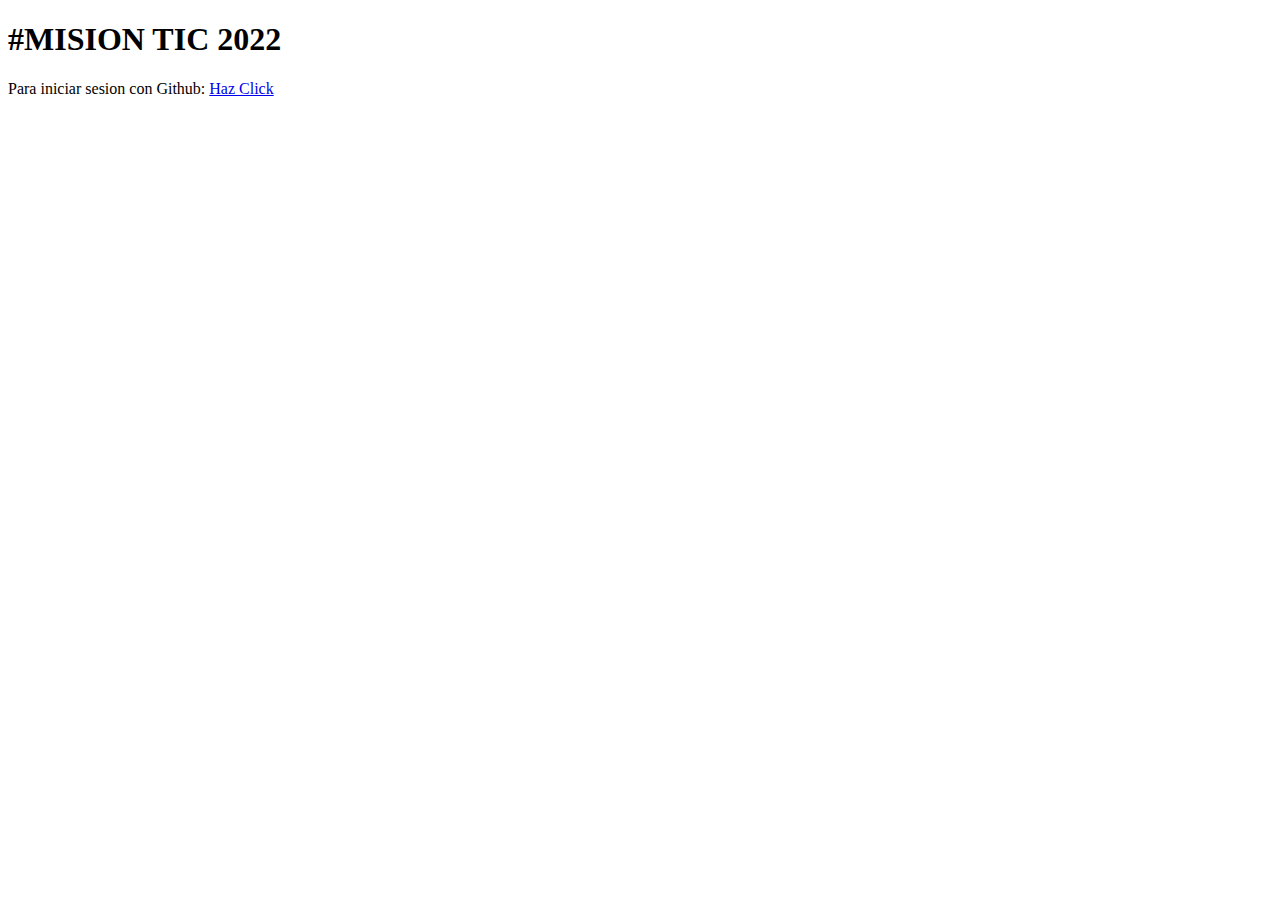
==== src/main/resources/static/index.html @ 5a16b573 "puse carpeta static" ====
<!doctype html>
<html lang="es">
    <head>
        <meta charset="utf-8"/>
        <meta http-equiv="X-UA-Compatible" content="IE=edge"/>
        <title>Demo Login</title>
        <meta name="description" content=""/>
        <meta name="viewport" content="width=device-width"/>
        <base href="/"/>
        <link rel="stylesheet" type="text/css" href="/webjars/bootstrap/css/bootstrap.min.css"/>
        <script type="text/javascript" src="/webjars/jquery/jquery.min.js"></script>
        <script type="text/javascript" src="/webjars/bootstrap/js/bootstrap.min.js"></script>
    </head>
    <body>
        <h1>#MISION TIC 2022 </h1>
        <div class="container unauthenticated">
            Para iniciar sesion con Github:
            <a href="/oauth2/authorization/github">Haz Click</a>
        </div>
        <div class="container authenticated" style="display:none">
            Autenticado como: <span id="user"></span>
            <p>
                <a href="http://129.159.83.86:8080">Ir a la pagina privada</a> 
            </p>
            <div>
                <button onClick="logout()" class="btn btn-primary">Logout</button>
            </div>
        </div>   
    </body>
    <script type="text/javascript">
        $.get("/user", function (data) {
            console.log("get");
            console.log(data);
            $("#user").html(data.name);
            $(".unauthenticated").hide()
            $(".authenticated").show()
        });


        var logout = function () {
            $.post("/logout", function () {
                $("#user").html('');
                $(".unauthenticated").show();
                $(".authenticated").hide();
            })
            return true;
        }
    </script>
</html>
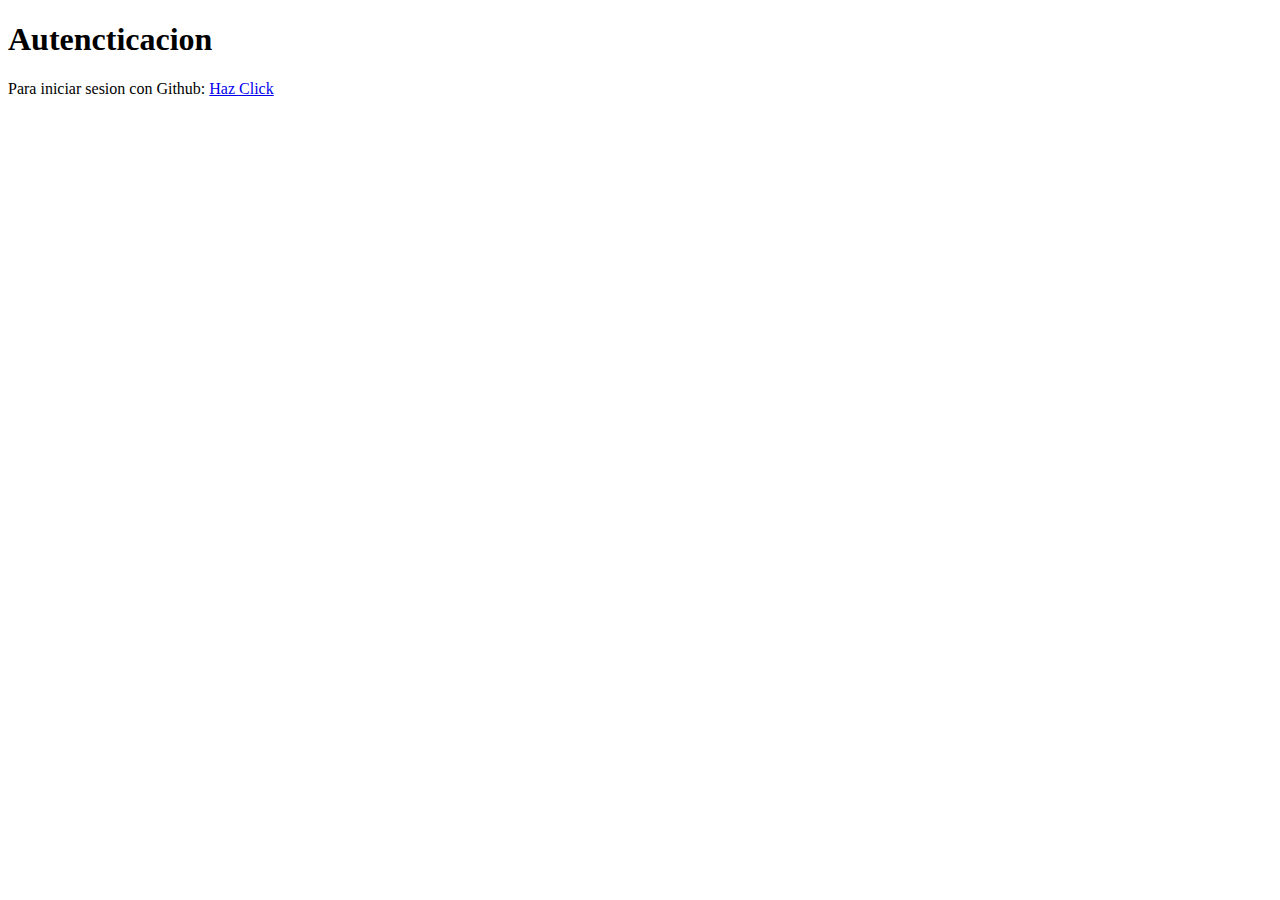
==== commit fc205fab: "actualizacion reservas" ====
--- a/src/main/resources/static/index.html
+++ b/src/main/resources/static/index.html
@@ -12,7 +12,7 @@
         <script type="text/javascript" src="/webjars/bootstrap/js/bootstrap.min.js"></script>
     </head>
     <body>
-        <h1>#MISION TIC 2022 </h1>
+        <h1>Autencticacion </h1>
         <div class="container unauthenticated">
             Para iniciar sesion con Github:
             <a href="/oauth2/authorization/github">Haz Click</a>
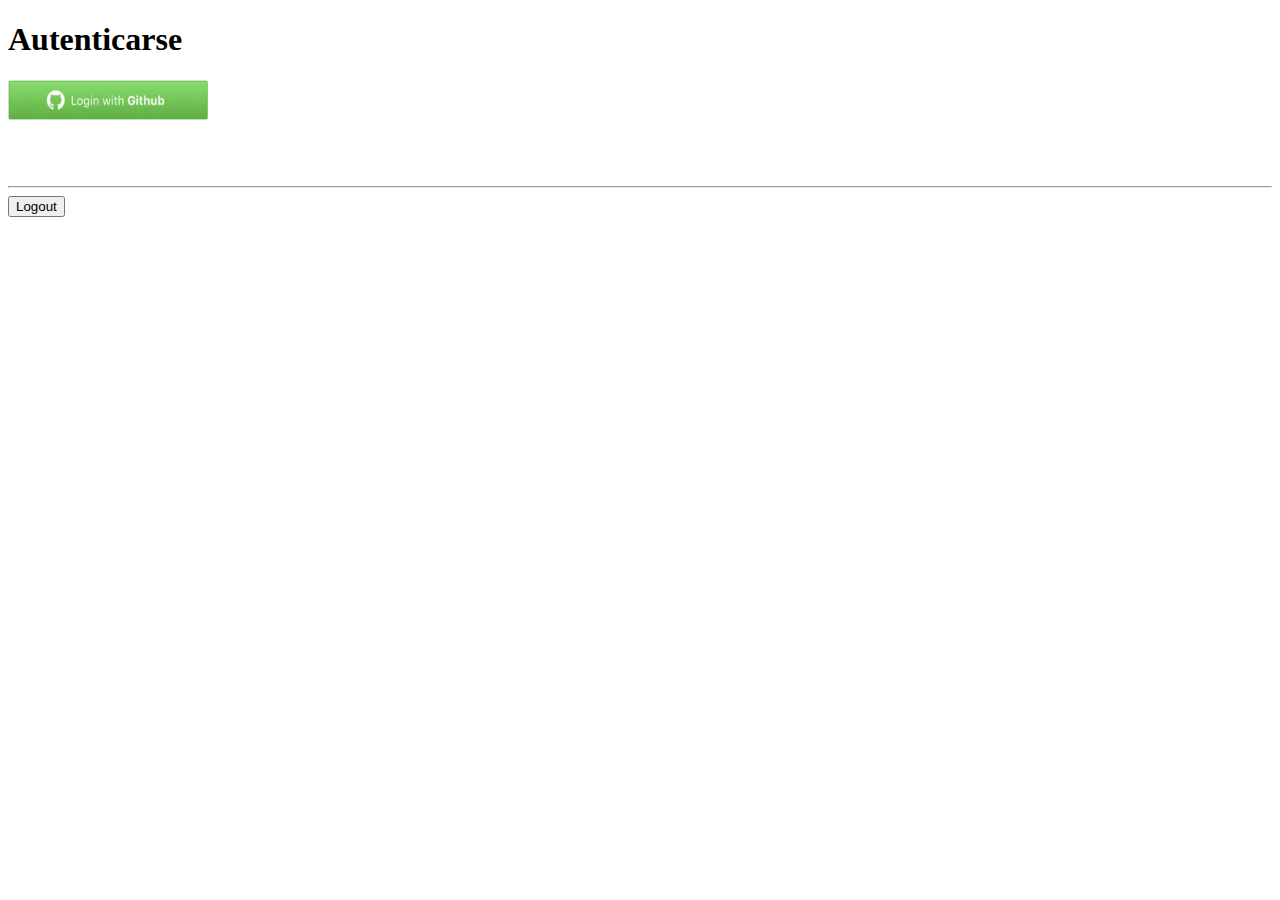
==== commit 4c4ee8fe: "Frontend" ====
--- a/src/main/resources/static/index.html
+++ b/src/main/resources/static/index.html
@@ -10,28 +10,50 @@
         <link rel="stylesheet" type="text/css" href="/webjars/bootstrap/css/bootstrap.min.css"/>
         <script type="text/javascript" src="/webjars/jquery/jquery.min.js"></script>
         <script type="text/javascript" src="/webjars/bootstrap/js/bootstrap.min.js"></script>
+        
+        <link rel="stylesheet" type="text/css" href="/style/misestilos.css"/>
+
+        <link href="https://cdnjs.cloudflare.com/ajax/libs/font-awesome/5.15.4/css/all.min.css" rel="stylesheet">
+
     </head>
     <body>
-        <h1>Autencticacion </h1>
         <div class="container unauthenticated">
-            Para iniciar sesion con Github:
-            <a href="/oauth2/authorization/github">Haz Click</a>
+            <h1>Autenticarse</h1>
+            <a href="/oauth2/authorization/github">
+                <img src="[data-uri]"
+                     width="200" height="40">
+            </a>
         </div>
         <div class="container authenticated" style="display:none">
-            Autenticado como: <span id="user"></span>
-            <p>
-                <a href="http://129.159.83.86:8080">Ir a la pagina privada</a> 
-            </p>
+            <div class='row' style='height:90px;align-items: center;'>
+                <div class='col-xs-6 col-lg-2' >
+                    <img src="" id="avatar" height="60">
+                </div>
+                <div class='col-xs-6 col-lg-10' >
+                    <h3>Bienvenid@</h3> <span id="user"></span><br/>
+                    [<span id="username"></span>]
+                </div>
+            </div>
+            
+            
+                </div>
+            
+            <br/><br/><br/>
+            <hr/>
+            
+            
             <div>
-                <button onClick="logout()" class="btn btn-primary">Logout</button>
+                <button onClick="logout()" class="btn btn-secondary">Logout</button>
             </div>
-        </div>   
+        
     </body>
     <script type="text/javascript">
         $.get("/user", function (data) {
             console.log("get");
             console.log(data);
             $("#user").html(data.name);
+            $("#username").html(data.username);
+            $('#avatar').attr('src', data.avatar_url);
             $(".unauthenticated").hide()
             $(".authenticated").show()
         });
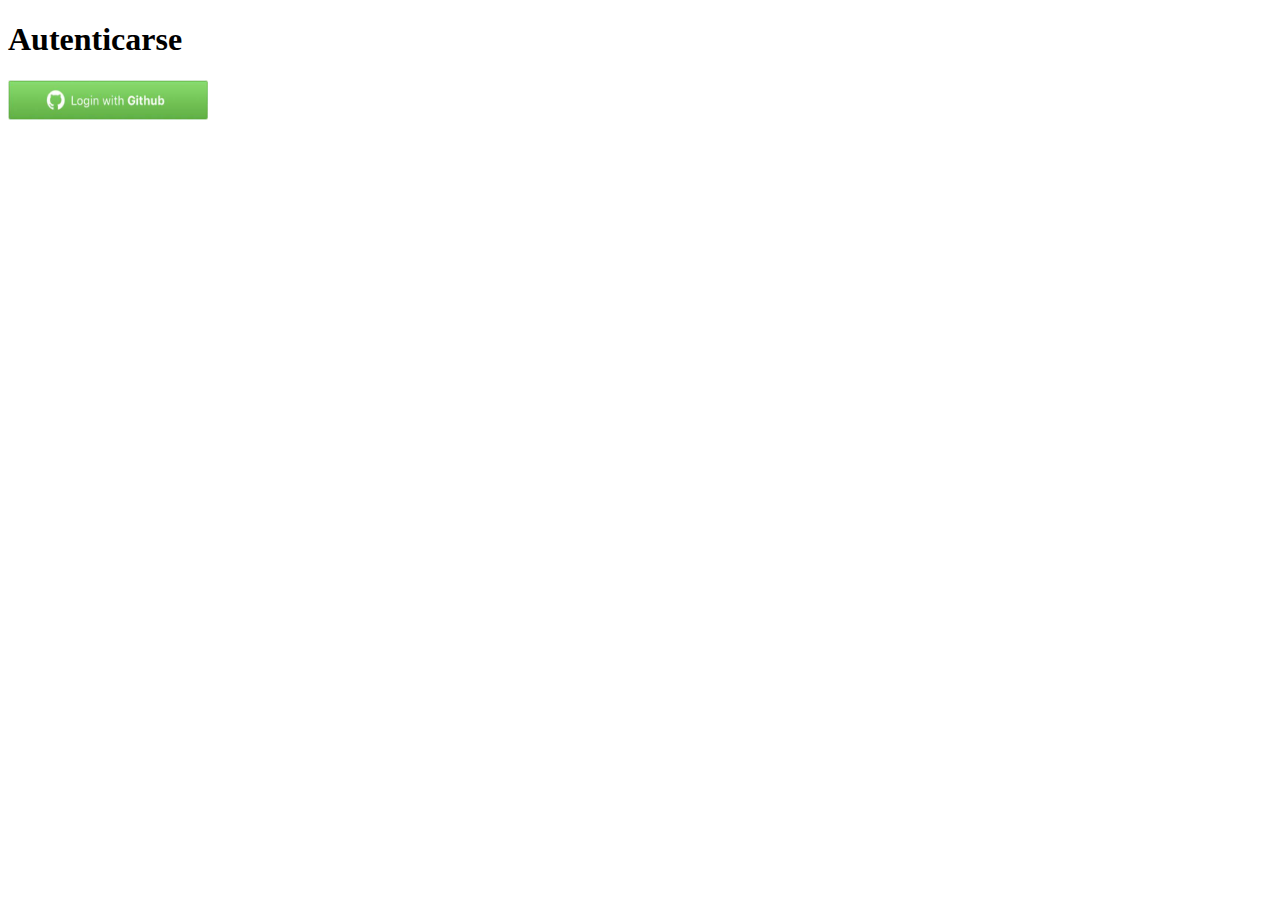
==== commit 49cc504c: "Actualizacion 6" ====
--- a/src/main/resources/static/index.html
+++ b/src/main/resources/static/index.html
@@ -11,7 +11,7 @@
         <script type="text/javascript" src="/webjars/jquery/jquery.min.js"></script>
         <script type="text/javascript" src="/webjars/bootstrap/js/bootstrap.min.js"></script>
         
-        <link rel="stylesheet" type="text/css" href="/style/misestilos.css"/>
+        <link rel="stylesheet" type="text/css" href="/style/miestilo.css"/>
 
         <link href="https://cdnjs.cloudflare.com/ajax/libs/font-awesome/5.15.4/css/all.min.css" rel="stylesheet">
 
@@ -35,9 +35,86 @@
                 </div>
             </div>
             
-            
+            <div class="row">
+                <div class="col-sm-12">
+                    <h3>Menu</h3>
                 </div>
-            
+                <div class="col-lg-3 col-sm-6">
+                    <div class="card-box bg-green">
+                        <div class="inner">
+                            <h3>Principal</h3>
+                            <p>Pagina "retos" total</p>
+                        </div>
+                        <div class="icon">
+                            <i class="fa fa-lock" aria-hidden="true"></i>
+                        </div>
+                        <a href="principal.html" class="card-box-footer">Ver Mas <i class="fa fa-arrow-circle-right"></i></a>
+                    </div>
+                </div>
+
+                <div class="col-lg-3 col-sm-6">
+                    <div class="card-box bg-green">
+                        <div class="inner">
+                            <h3>Computador</h3>
+                            <p>Registrar un Computador</p>
+                        </div>
+                        <div class="icon">
+                            <i class="fa fa-laptop" aria-hidden="true"></i>
+                        </div>
+                        <a href="Computer.html" class="card-box-footer">Ver Mas <i class="fa fa-arrow-circle-right"></i></a>
+                    </div>
+                </div>
+                <div class="col-lg-3 col-sm-6">
+                    <div class="card-box bg-orange">
+                        <div class="inner">
+                            <h3>Categoria</h3>
+                            <p>Registrar una Categoria</p>
+                        </div>
+                        <div class="icon">
+                            <i class="fa fa-boxes" aria-hidden="true"></i>
+                        </div>
+                        <a href="Categorias.html" class="card-box-footer">Ver Mas <i class="fa fa-arrow-circle-right"></i></a>
+                    </div>
+                </div>
+                <div class="col-lg-3 col-sm-6">
+                    <div class="card-box bg-red">
+                        <div class="inner">
+                            <h3> Clientes </h3>
+                            <p> Registrar un Cliente</p>
+                        </div>
+                        <div class="icon">
+                            <i class="fa fa-users"></i>
+                        </div>
+                        <a href="Clientes.html" class="card-box-footer">Ver Mas <i class="fa fa-arrow-circle-right"></i></a>
+                    </div>
+                </div>
+                <div class="col-lg-3 col-sm-6">
+                    <div class="card-box bg-orange">
+                        <div class="inner">
+                            <h3>Mensaje</h3>
+                            <p>Registrar una Mensaje</p>
+                        </div>
+                        <div class="icon">
+                            <i class="fa fa-envelope" aria-hidden="true"></i>
+                        </div>
+                        <a href="Mensajes.html" class="card-box-footer">Ver Mas <i class="fa fa-arrow-circle-right"></i></a>
+                    </div>
+                </div>
+                <div class="col-lg-3 col-sm-6">
+                    <div class="card-box bg-orange">
+                        <div class="inner">
+                            <h3>Reservas</h3>
+                            <p>Registrar una Reserva</p>
+                        </div>
+                        <div class="icon">
+                            <i class="fa fa-tags" aria-hidden="true"></i>
+                        </div>
+                        <a href="Reservaciones.html" class="card-box-footer">Ver Mas <i class="fa fa-arrow-circle-right"></i></a>
+                    </div>
+                </div>
+
+
+            </div>
             <br/><br/><br/>
             <hr/>
             
@@ -45,7 +122,7 @@
             <div>
                 <button onClick="logout()" class="btn btn-secondary">Logout</button>
             </div>
-        
+        </div>
     </body>
     <script type="text/javascript">
         $.get("/user", function (data) {
@@ -68,4 +145,4 @@
             return true;
         }
     </script>
-</html>+</html>
